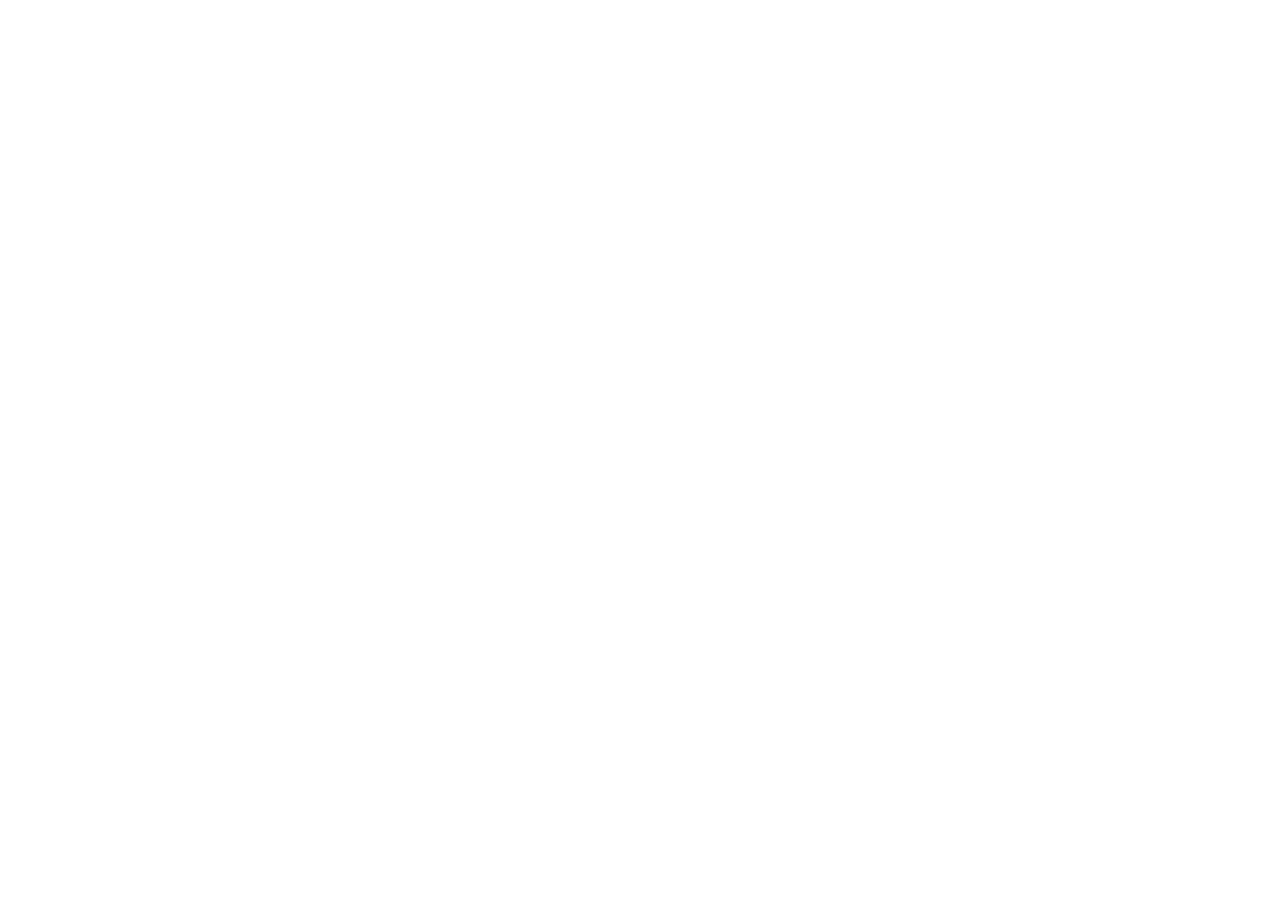
==== HTML-Form/index.html @ 118c0f0e "Início do projeto do formulário HTML" ====
<!DOCTYPE html>
<html lang="pt-br">
<head>
    <meta charset="UTF-8">
    <meta name="viewport" content="width=device-width, initial-scale=1.0">
    <title>Formulário de Cadastro</title>
</head>
<body>
    
</body>
</html>
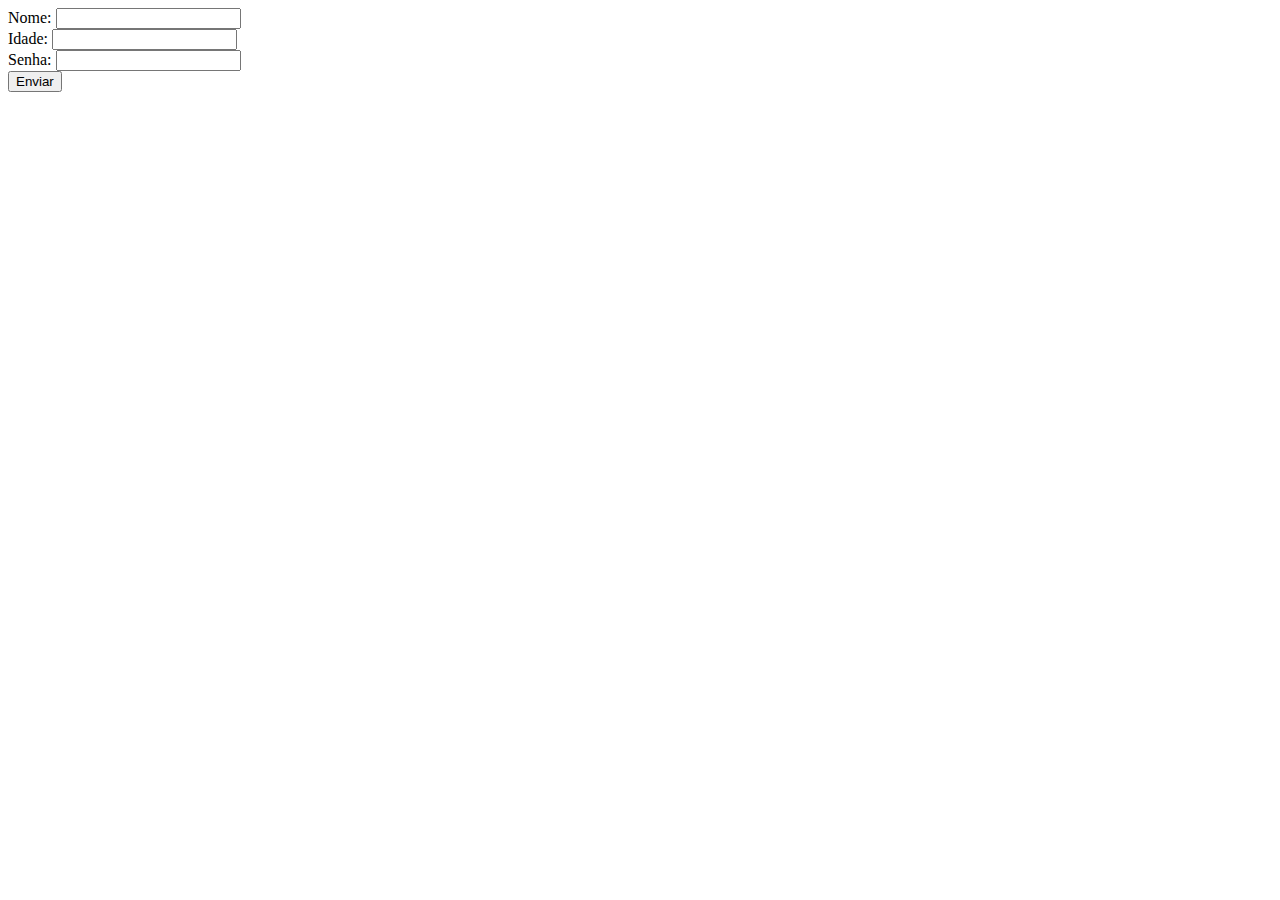
==== commit 24e1aa4b: "Input, button e especificações" ====
--- a/HTML-Form/index.html
+++ b/HTML-Form/index.html
@@ -6,6 +6,11 @@
     <title>Formulário de Cadastro</title>
 </head>
 <body>
-    
+    <form name="signup" method="post" action="#" target="_blank" autocomplete="on" onsubmit="alert('Formulário enviado!')">
+        Nome: <input type="text" name="name" /><br>
+        Idade: <input type="number" name="age" /><br>
+        Senha: <input type="password" name="password" /><br>
+        <button type="submit">Enviar</button>
+    </form>
 </body>
 </html>